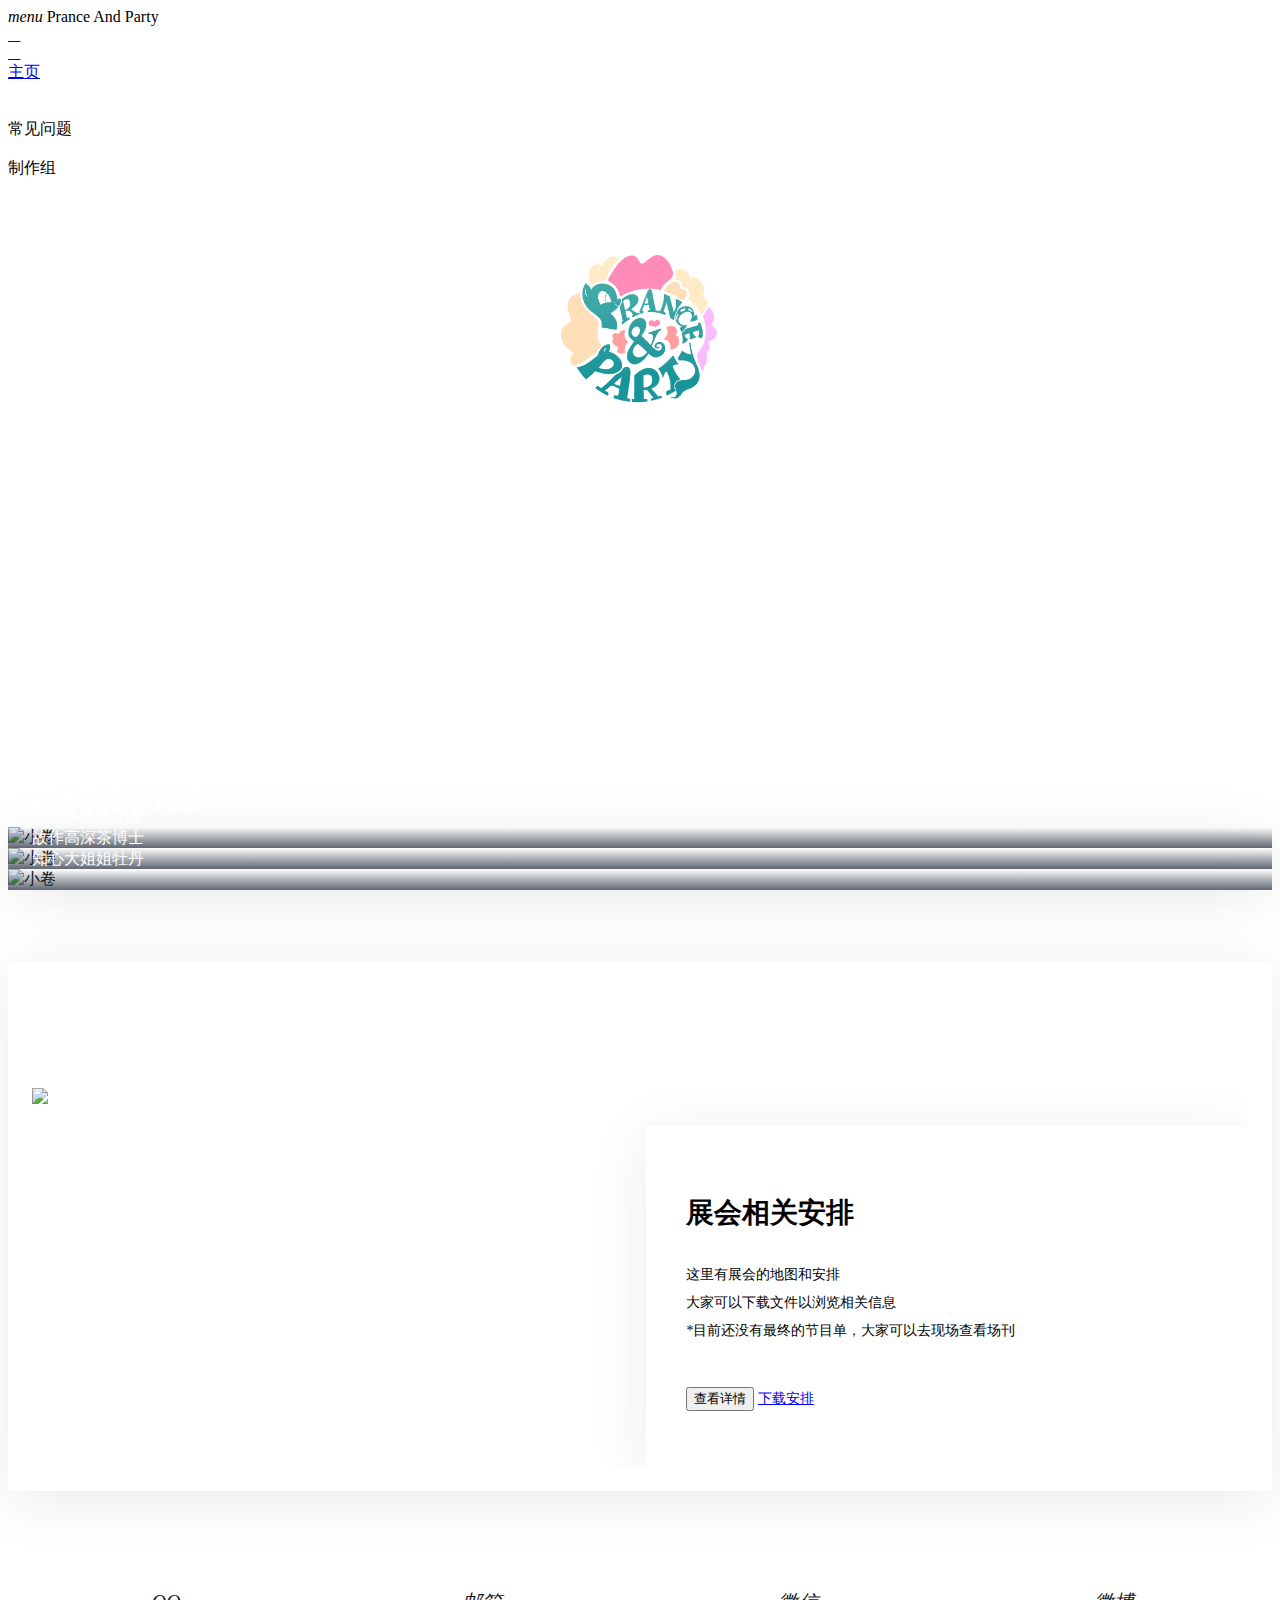
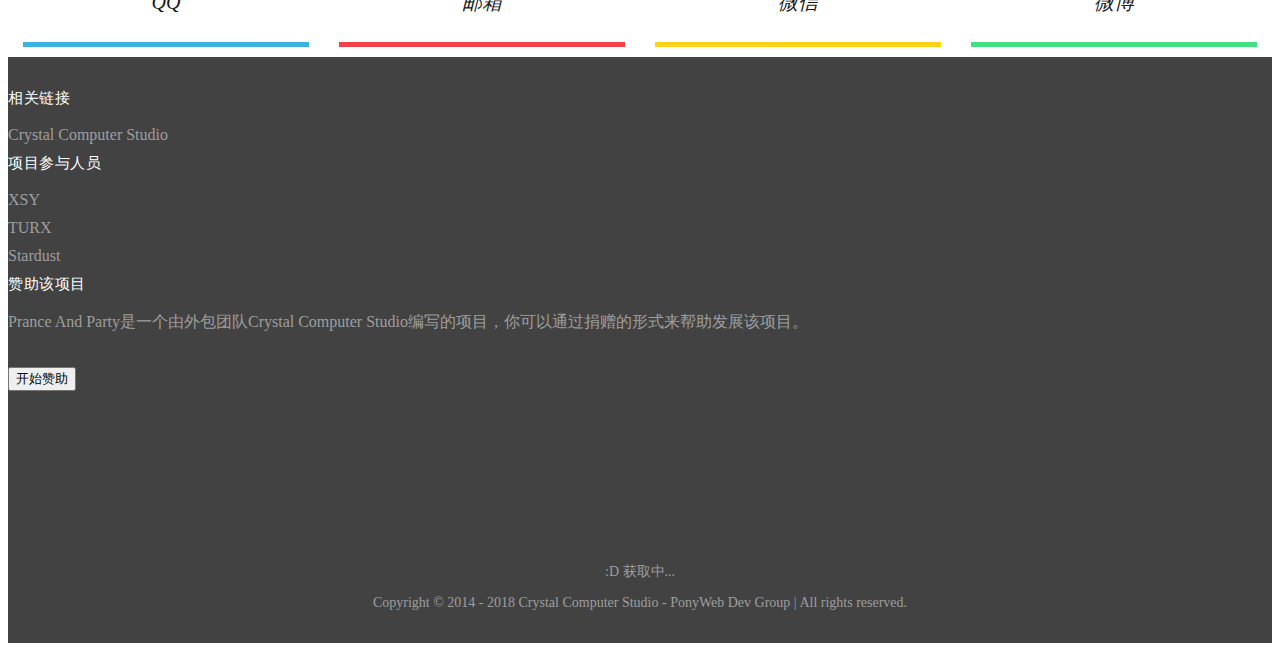
==== index.html @ bf2b381e "重建仓库" ====
<!DOCTYPE html>
<html>
<head>
    <meta charset="utf-8">
    <meta name="viewport" content="width=device-width, initial-scale=1">
    <meta name="keywords" content="小马宝莉,HTTP 404 PONY NOT FOUND,小马宝莉OC,Prance And Party,Crystal Computer Studio,小马扬蹄">
    <meta name="description" content="“小马扬蹄”是一个着眼于为国内小马圈子提供见面交流，展示彼此创造成果，相互激励的活动。虽然这类活动通常被爱好者称为“小马展会”，但比起商业展会，我们更侧重于为这个圈子里的成员提供交流、创造快乐、鼓舞每个人成为更好的自己！">
    <link rel="shortcut icon" href="resources/photo/Logo2_with_edge.png">
    <link rel="bookmark" href="resources/photo/Logo2_with_edge.png">
    <link rel="stylesheet" href="resources/index.css">
    <link rel="stylesheet" href="//cdn.staticfile.org/mdui/0.4.1/css/mdui.min.css">
    <link href='//fonts.lug.ustc.edu.cn/css?family=Source+Sans+Pro:300,400,600|Roboto Mono' rel='stylesheet' type='text/css'>
    <link href='//fonts.lug.ustc.edu.cn/css?family=Dosis:500' rel='stylesheet' type='text/css'>
    <link href="//cdn.staticfile.org/font-awesome/4.7.0/css/font-awesome.min.css" rel="stylesheet">
    <script src="//cdn.staticfile.org/mdui/0.4.1/js/mdui.min.js"></script>
    <script src="//cdn.staticfile.org/jquery/3.3.1/jquery.min.js"></script>
    <!--[if lt IE 9]>
    <script src="//cdn.bootcss.com/html5shiv/r29/html5.min.js"></script>
    <script src="//cdn.bootcss.com/respond.js/1.4.2/respond.min.js"></script>
    <![endif]-->
</head>
<script>
        $(document).ready(function(){
            $("#FAQ").click(function(){
                $('#index').load('ajax/FAQ.html');
            })
        })
        $(document).ready(function(){
            $("#team").click(function(){
                $('#index').load('ajax/team.html');
            })
        })
    </script>
<body class="mdui-theme-primary-teal mdui-theme-accent-pink mdui-drawer-body-left mdui-appbar-with-toolbar">
<div class="mdui-container-fluid">

    <div class="mdui-row">
        <div class="mdui-col-xs-12">
            <div mdui-headroom style="position: fixed; top: 0; left: 0; right: 0;"></div>
            <div class="mdui-appbar-fixed mdui-appbar">
                <div class="mdui-toolbar mdui-color-theme">
                    <span class="mdui-btn mdui-btn-icon mdui-ripple mdui-ripple-white" mdui-drawer="{target: '#main-drawer', swipe: true}"><i class="mdui-icon material-icons">menu</i></span>
                    <span class="mdui-typo-title">Prance And Party</span>
                    <div class="mdui-toolbar-spacer"></div>
                    <a href="index.html" class="mdui-btn mdui-btn-icon"><i class="mdui-icon material-icons">&#xe88a;</i></a>
                    <!--<button class="mdui-btn mdui-btn-icon mdui-menu="mdui-menu="{target: '#menu'}"><i class="mdui-icon material-icons">more_vert</i></button>-->
                    <!-- 语言切换 -->
                    <!--
                    <ul class="mdui-menu mdui-menu-cascade" id="menu">
                        <li class="mdui-menu-item">
                            <a href="index.php" class="mdui-ripple">中文</a>
                        </li>
                        <li class="mdui-menu-item">
                            <a href="index_en.php" class="mdui-ripple">English</a>
                        </li>
                    </ul>
                  -->
                </div>
            </div>
            <!-- 导航栏 -->
            <div class="mdui-drawer" id="main-drawer">
                <div class="mdui-list">
                    <a href="index.html" class="mdui-list-item mdui-ripple"><i class="mdui-list-item-icon mdui-icon material-icons">&#xe88a;</i><div class="mdui-list-item-content">主页</div></a>
                    <li class="mdui-divider"></li>
                    <a id="FAQ" class="mdui-list-item mdui-ripple"><i class="mdui-list-item-icon mdui-icon material-icons">&#xe8fd;</i><div class="mdui-list-item-content">常见问题</div></a>
                    <a id="team" class="mdui-list-item mdui-ripple"><i class="mdui-list-item-icon mdui-icon material-icons">&#xe7fb;</i><div class="mdui-list-item-content">制作组</div></a>
                    <!--<a href="about.html" class="mdui-list-item mdui-ripple"><i class="mdui-list-item-icon mdui-icon material-icons">&#xe88e;</i><div class="mdui-list-item-content">关于</div></a>-->
                </div>
            </div>
        </div>
    </div>
            <!-- ajax -->
    <div id="index">
        <title>HTTP 404 PONY NOT FOUND</title>

        <!-- head -->
        <div class="mdui-row">
            <div class="mdui-col-sm-12">
                <div class="main-section mdui-shadow-7">
                    <br><br>
                    <div id="head">
                        <div class="center">
                            <img class="head-logo" src="resources/photo/Logo2_with_edge.png" alt="logo">
                        </div>
                        <div class="center">
                            <h2>Prance And Party</h2>
                            <h4>
                                10月1-2日 上海世博园二区翼树空间
                            </h4>
                            <br><br><br><br><br><br><br>
                        </div>
                    </div>
                </div>
            </div>
        </div>

        <br><br><div class="mdui-divider"></div><br><br><br>
        
        <!--吉祥物-->
        <div class="mdui-row">
            <div class="mdui-col-sm-4">
                <div class="box">
                    <div class="box-pic">
                        <img src="//ww2.sinaimg.cn/large/ed039e1fgy1fvgft9028sj215219n4qp" alt="小卷" class="mdui-img-fluid">
                        <span class="pic-desc">快言快语风小卷</span>
                        <h2 class="pic-title">风小卷 Breeze Swirl</h2><!--mdui-dialog="{target: '#1'}" 由于文案不齐全，此处不需要介绍-->
                    </div>
                </div>
            </div>
            <div class="mdui-col-sm-4">
                <div class="box">
                    <div class="box-pic">
                        <img src="//ww2.sinaimg.cn/large/ed039e1fgy1fvgfskpenej218l1dl1kx" alt="小卷" class="mdui-img-fluid">
                        <span class="pic-desc">故作高深茶博士</span>
                        <h2 class="pic-title">茶博士 Doctor Tea</h2>
                    </div>
                </div>
            </div>
            <div class="mdui-col-sm-4">
                <div class="box">
                    <div class="box-pic">
                        <img src="//ww2.sinaimg.cn/large/ed039e1fgy1fvgftlmvb1j21eu1kh4qp" alt="小卷" class="mdui-img-fluid">
                        <span class="pic-desc">知心大姐姐牡丹</span>
                        <h2 class="pic-title">牡丹 Peony Flair</h2>
                    </div>
                </div>
            </div>
        </div>



        <br><br><br><br>
        <!-- Map -->
        <div class="mdui-row">
            <div class="mdui-col-md-12">
                <div class="exhibition">
                    <div class="block exhibition-pdb0">
                        <div class="exhibition-columns">
                            <div class="exhibition-column col-5 col-ml-auto">
                                <img src="//ww2.sinaimg.cn/large/ed039e1fgy1fvgfvume4cj21kw11w7qt" class="mdui-img-fluid mdui-hidden-xs-down">
                            </div>
                            <div class="exhibition-column exhibition-mgt40">
                                <div class="block-box mdui-text-center">
                                    <h1>展会相关安排</h1>
                                    <p class="h4  exhibition-mgt20">
                                        这里有展会的地图和安排<br>大家可以下载文件以浏览相关信息<br>*目前还没有最终的节目单，大家可以去现场查看场刊
                                    </p>
                                    <p class="exhibition-mgt40">
                                        <button class="mdui-btn mdui-btn-raised mdui-ripple mdui-color-theme-accent" mdui-dialog="{target: '#map'}">查看详情</button>
                                        <a class="mdui-btn mdui-ripple mdui-text-color-black-secondary" href="resources/photo/Map.png" download="展会地图.png">下载安排</a>
                                    </p>
                                </div>
                            </div>
                        </div>
                    </div>

                </div>
            </div>
        </div>

        <!-- 联系方式 -->
        <div class="mdui-row">
            <div class="mdui-col-md-12">
                <div class="links">
                    <div class="clear">

                        <!-- QQ -->
                        <a href="https://jq.qq.com/?_wv=1027&k=5jrGHnD" target="_blank">
                            <div class="item">
                                <div class="bg" style="background-color: #28A9E0"></div>
                                <div class="inner">
                                    <i class="fa fa-qq" aria-hidden="true"> QQ</i>
                                </div>
                            </div></a>
                        <!-- Mail -->
                        <a href="http://mail.qq.com/cgi-bin/qm_share?t=qm_mailme&email=support@mail.cstu.gq" target="_blank">
                            <div class="item" mdui-tooltip="{content: '站务邮箱'}">
                                <div class="bg" style="background-color: #F12D35"></div>
                                <div class="inner">
                                    <i class="fa fa-envelope" aria-hidden="true"> 邮箱</i>
                                </div>
                            </div></a>
                        <!-- Wechat -->
                        <a href="https://mp.weixin.qq.com/s/2mhJ84csIOJPGzPDkyZtEg" target="_blank">
                            <div class="item">
                                <div class="bg" style="background-color: #FFCE00"></div>
                                <div class="inner">
                                    <i class="fa fa-weixin" aria-hidden="true"> 微信</i>
                                </div>
                            </div></a>
                        <!-- Weibo -->
                        <a href="https://weibo.com/PranceAndParty" target="_blank">
                            <div class="item">
                                <div class="bg" style="background-color: #2cdd76"></div>
                                <div class="inner">
                                    <i class="fa fa-weibo" aria-hidden="true"> 微博</i>
                                </div>
                            </div></a>

                    </div>
                </div>
            </div>
        </div>

    </div>



</div>
</div>
<!-- 一言 -->
<script src="//v1.hitokoto.cn/?encode=js&select=%23hitokoto" defer></script>

<footer>
    <div class="footer">
        <div class="mdui-container">
            <div class="mdui-row footer-nav">
                <div class="mdui-col-sm-3 mdui-col-xs-6">
                    <h4>相关链接</h4>
                    <ul>
                        <li><a href="https://ccs.cstu.gq" target="_blank">Crystal Computer Studio</a></li>
                    </ul>
                </div>
                <div class="mdui-col-sm-3 mdui-col-xs-6">
                    <h4>项目参与人员</h4>
                    <ul>
                        <li><a href="https://xsy.cool/" target="_blank">XSY</a></li>
                        <li><a href="https://git.cstu.gq/TURX" target="_blank">TURX</a></li>
                        <li><a href="https://git.cstu.gq/Stardust" target="_blank">Stardust</a></li>
                    </ul>
                </div>
                <div class="mdui-col-sm-6 mdui-hidden-xs mdui-text-center">
                    <h4>赞助该项目</h4>
                    <ul>
                        <li>Prance And Party是一个由外包团队Crystal Computer Studio编写的项目，你可以通过捐赠的形式来帮助发展该项目。</li>
                    </ul>
                    <button class="mdui-btn mdui-color-theme-accent mdui-ripple footer-donate-btn mdui-btn-raised" mdui-dialog="{target: '#donation'}">开始赞助</button>
                </div>
                <br><br><br></div><br><br><br>
            <div class="mdui-divider-light footer-divider"></div><br>
            <p id="hitokoto" class="footer-copyright">:D 获取中...</p>
            <div class="footer-copyright">Copyright © 2014 - 2018 <a href="https://ccs.cstu.gq">Crystal Computer Studio</a> - PonyWeb Dev Group | All rights reserved.</div>
        </div>
    </div>
</footer>
<!-- 捐赠 -->
<div id="donation" class="mdui-dialog" style="top: 208.957px; display: none; height: 302.087px;">
    <div class="mdui-dialog-content mdui-valign" style="height: 302.087px;">
        <div class="mdui-row">
            <div class="mdui-col-sm-3"><img class="mdui-img-fluid mdui-img-rounded" src="//ww2.sinaimg.cn/large/ed039e1fgy1fvgfppeozsj20dw0i2aa9"></div>
            <div class="mdui-col-sm-3"><img class="mdui-img-fluid mdui-img-rounded" src="//ww2.sinaimg.cn/large/ed039e1fgy1fvgfpaz2wsj20dw0i274j"></div>
            <div class="mdui-col-sm-3"><img class="mdui-img-fluid mdui-img-rounded" src="//ww2.sinaimg.cn/large/ed039e1fgy1fvgfq41y42j20dw0i20su"></div>
            <div class="mdui-col-sm-3"><img class="mdui-img-fluid mdui-img-rounded" src="//ww2.sinaimg.cn/large/ed039e1fgy1fvgfqec1yqj20dw0i2dg0"></div>
        </div>
    </div>
</div>
</body>
</html>
---- resources/index.css ----
.footer {
    padding: 16px 0;
    background-color: #424242;
    color: #9e9e9e;
}
.footer a {
    color: inherit;
    text-decoration: none;
}
.footer a:hover {
    color: #bbbbbb;
}
.footer-nav h4 {
    color: #ffffff;
    font-size: 15px;
    font-weight: 500;
    letter-spacing: .04em;
    margin-top: 0;
    margin-bottom: 18px;
}
.footer-nav ul {
    padding: 0;
    margin: 0;
    list-style: none;
}
.footer-nav ul li {
    margin: 0 0 10px 0;
}
.footer-donate-btn {
    margin-top: 24px;
}
.footer-divider {
    margin: 16px 0;
}
.footer-copyright {
    text-align: center;
    font-size: 12px;
}
.mdui-theme-layout-dark footer {
    background-color: #333333;
}
@media (min-width: 600px) {
    .footer {
        padding: 24px 0;
    }
    .footer-divider {
        margin: 24px 0;
    }
    .footer-copyright {
        font-size: 14px;
    }
}
@media (min-width: 1024px) {
    .footer {
        padding: 32px 0;
    }
    .footer-divider {
        margin: 32px 0;
    }
}

/* head */
#head .head-logo {
    float: none;
    margin: 30px 0 15px;
    width: 170px;
    height: 170px;
}
#head .center {
    text-align: center;
    width: 100%;
    display: inline-block;
    vertical-align: top;
}

#head h2 {
    display: block;
    font-family: "Dosis", "Source Sans Pro", "Helvetica Neue", Arial, sans-serif;
    font-weight: 500;
    font-size: 3em;
    margin: 0 0 10px;
    -webkit-margin-before: 0.83em;
    -webkit-margin-after: 0.83em;
    -webkit-margin-start: 0px;
    -webkit-margin-end: 0px;
}
/* box */
.box {
    background-color: #fff;
    border-radius: 2px;
    box-shadow: 0 10px 60px 0 rgba(29, 29, 31, 0.09);
    transition: all .12s ease-out; }
.box:hover {
    box-shadow: 0 0 36px #d8dde5;
    opacity: 1; }
/* 图片盒遮罩 */
.box .box-figure img {
    display: block;
    max-width: 100%; }
.box .box-pic {
    position: relative; }
.box .box-pic img {
    display: block;
    max-width: 100%; }
.box .pic-title {
    position: absolute;
    left: 1.5rem;
    bottom: 20px;
    color: #fff;
    z-index: 100; }
.box .pic-desc {
    position: absolute;
    left: 1.5rem;
    bottom: 20px;
    color: #fff;
    z-index: 100; }
.box.box-height{
    height: 50px;
}
.box .pic-desc + .pic-title {
    bottom: 50px; }
.box .box-pic:after {
    width: 100%;
    display: block;
    content: "";
    background: linear-gradient(to bottom, rgba(44, 54, 67, 0) 0, rgba(44, 54, 67, 0.75) 100%);
    position: absolute;
    left: 0;
    bottom: 0;
    height: 100%; }
.main-section {
    background-image: url("//ww2.sinaimg.cn/large/ed039e1fgy1fvgfol7qurj211y0han9x");
    background-size: cover;
    background-repeat: no-repeat;
    color: #fff;
}

.index-head-div {
    background-image: url("//ww2.sinaimg.cn/large/ed039e1fgy1fvgfol7qurj211y0han9x");
    background-repeat: no-repeat;
    color: #fff;
    display: flex;
    margin: 0;
    padding: 0;
    height: 943px;
}
.exhibition {
    box-shadow: 0 10px 60px 0 rgba(29, 29, 31, 0.09);
    border-radius: 2px;
    background-color: #fff;
    padding: 1.5rem;
    margin-bottom: 3.5rem;
}
.exhibition-pdb0 {
    padding-bottom: 0px !important;
}
.exhibition-columns {
    display: flex;
    flex-wrap: wrap;
    margin-left: -.4rem;
    margin-right: -.4rem;
}
.col-ml-auto {
    margin-left: auto;
}
.exhibition-mgt40 {
    margin-top: 40px !important;
}

/* 字体居中 */
.text-left {
    text-align: left; }

.text-right {
    text-align: right; }

.text-center {
    text-align: center; }

/* 区块 */
.block {
    font-size: 14px;
    line-height: 2;
    padding: 100px 0;
    position: relative;
    background-size: cover;
    background-position: center;
    overflow: hidden;
    background-color: #FFFFFF; }
.block .block-touch {
    border-top: solid 5px #1E9FFF; }
.block .block-box {
    background: #FFFFFF;
    padding: 40px 40px;
    border-radius: 2px;
    box-shadow: 0 10px 60px 0 rgba(29, 29, 31, 0.09);
    overflow: hidden; }
.block h2 {
    margin-bottom: .5rem;
    margin-top: .3rem;
    font-weight: 400;
}

.exhibition-mgt20 {
    margin-top: 20px !important;
}
.exhibition-column {
    -ms-flex: 1;
    flex: 1;
    max-width: 100%;
    padding-left: .4rem;
    padding-right: .4rem;
}

/* 联系方式 */
.clear:after{
    content:"";
    display:block;
    height:0;
    visibility:hidden;
    clear:both;
}
.links a{
    color:#000000;
    text-decoration: none;
}
.links .item{
    position: relative;
    width: 22.6%;
    height: 80px;
    line-height: 80px;
    margin: 10px 1.2%;
    padding: 5px 0;
    text-align: center;
    float: left;
    transition: .2s all;
    opacity: .9;
}

.links .item:hover{
    opacity: 1;
    transform: translateY(-10px);
}

.links .item .inner{
    position: relative;
    z-index: 5;
}

.links .item .bg{
    position: absolute;
    bottom: 0;
    left: 0;
    width: 100%;
    height: 5%;
    z-index: 0;
    transition: .15s all;
}

.links .item:hover .bg{
    height: 100%;
    width: 100%;
    border-radius: 5px;
    box-shadow: 0 3px 20px rgba(0,0,0,.28);
}

.links .item i{
    font-size: 20px;
}

.links .item span{
    display: inline-block;
    width: 100px;
}
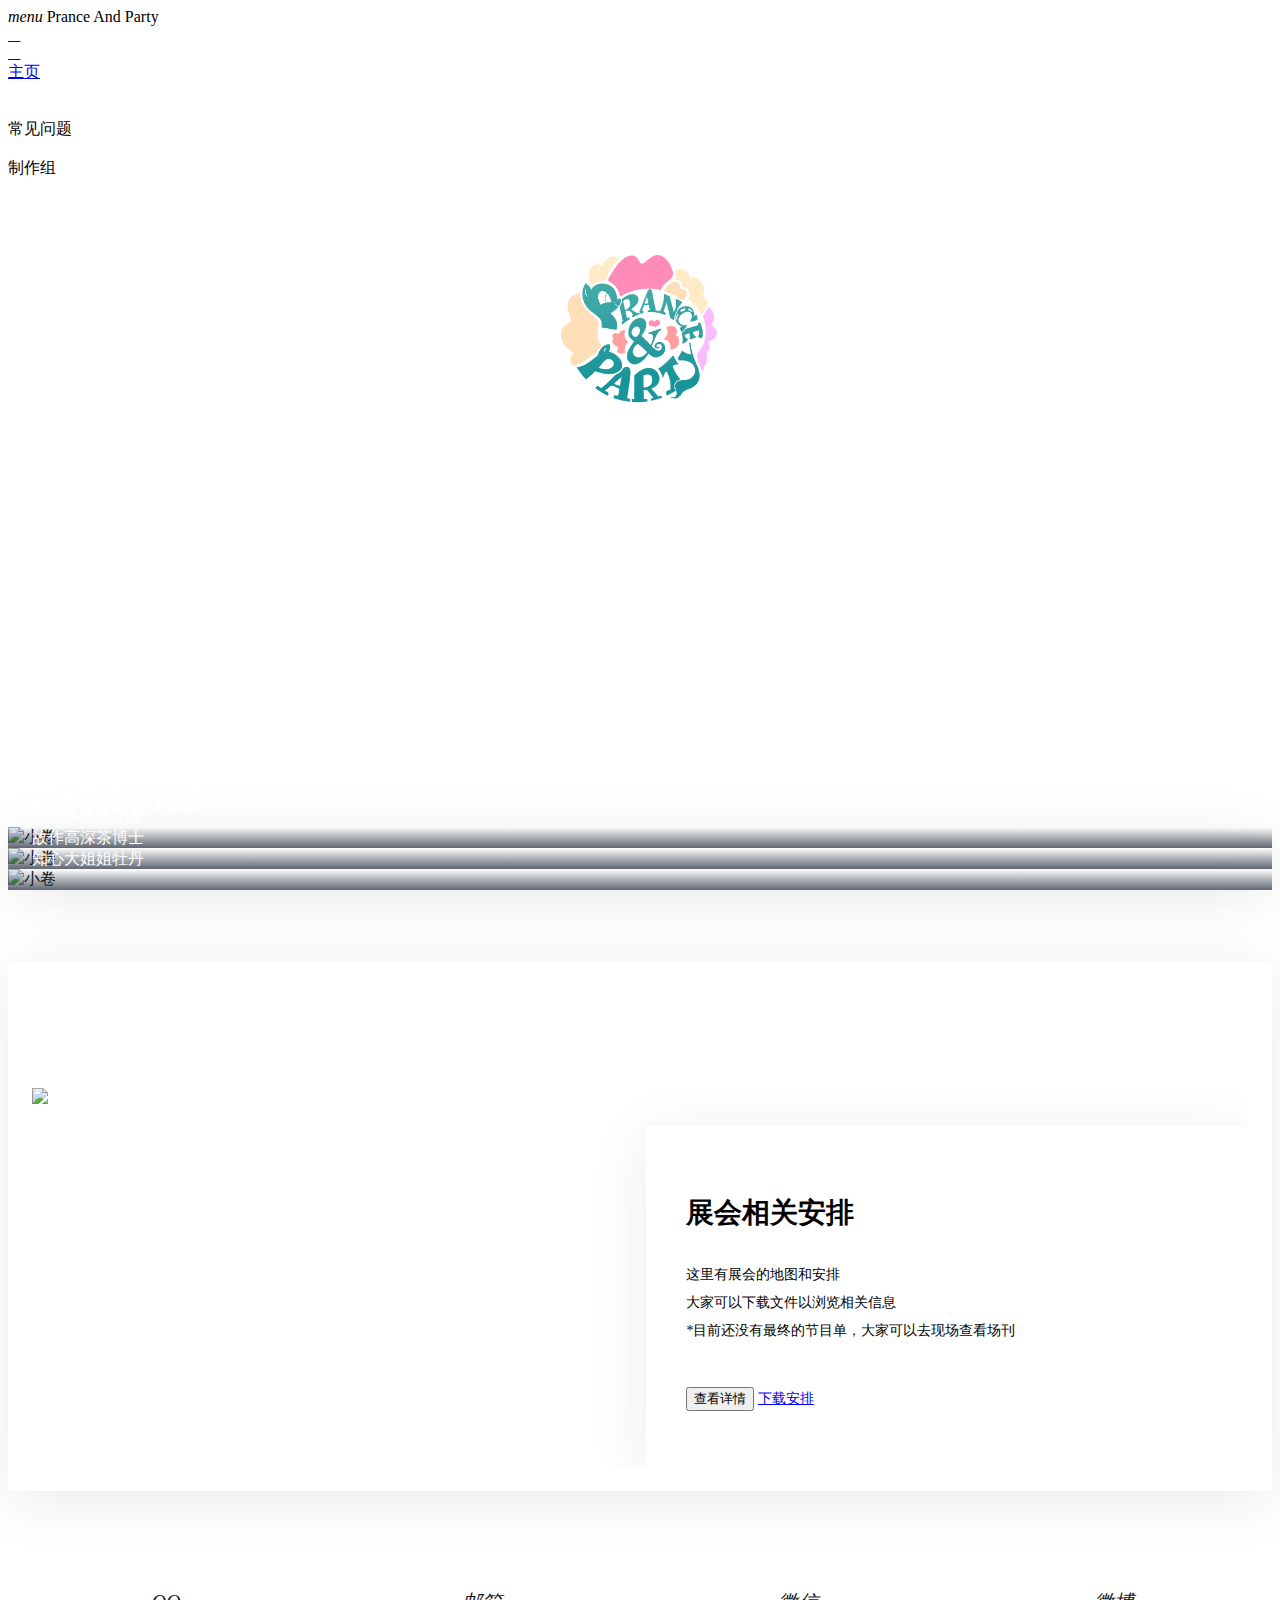
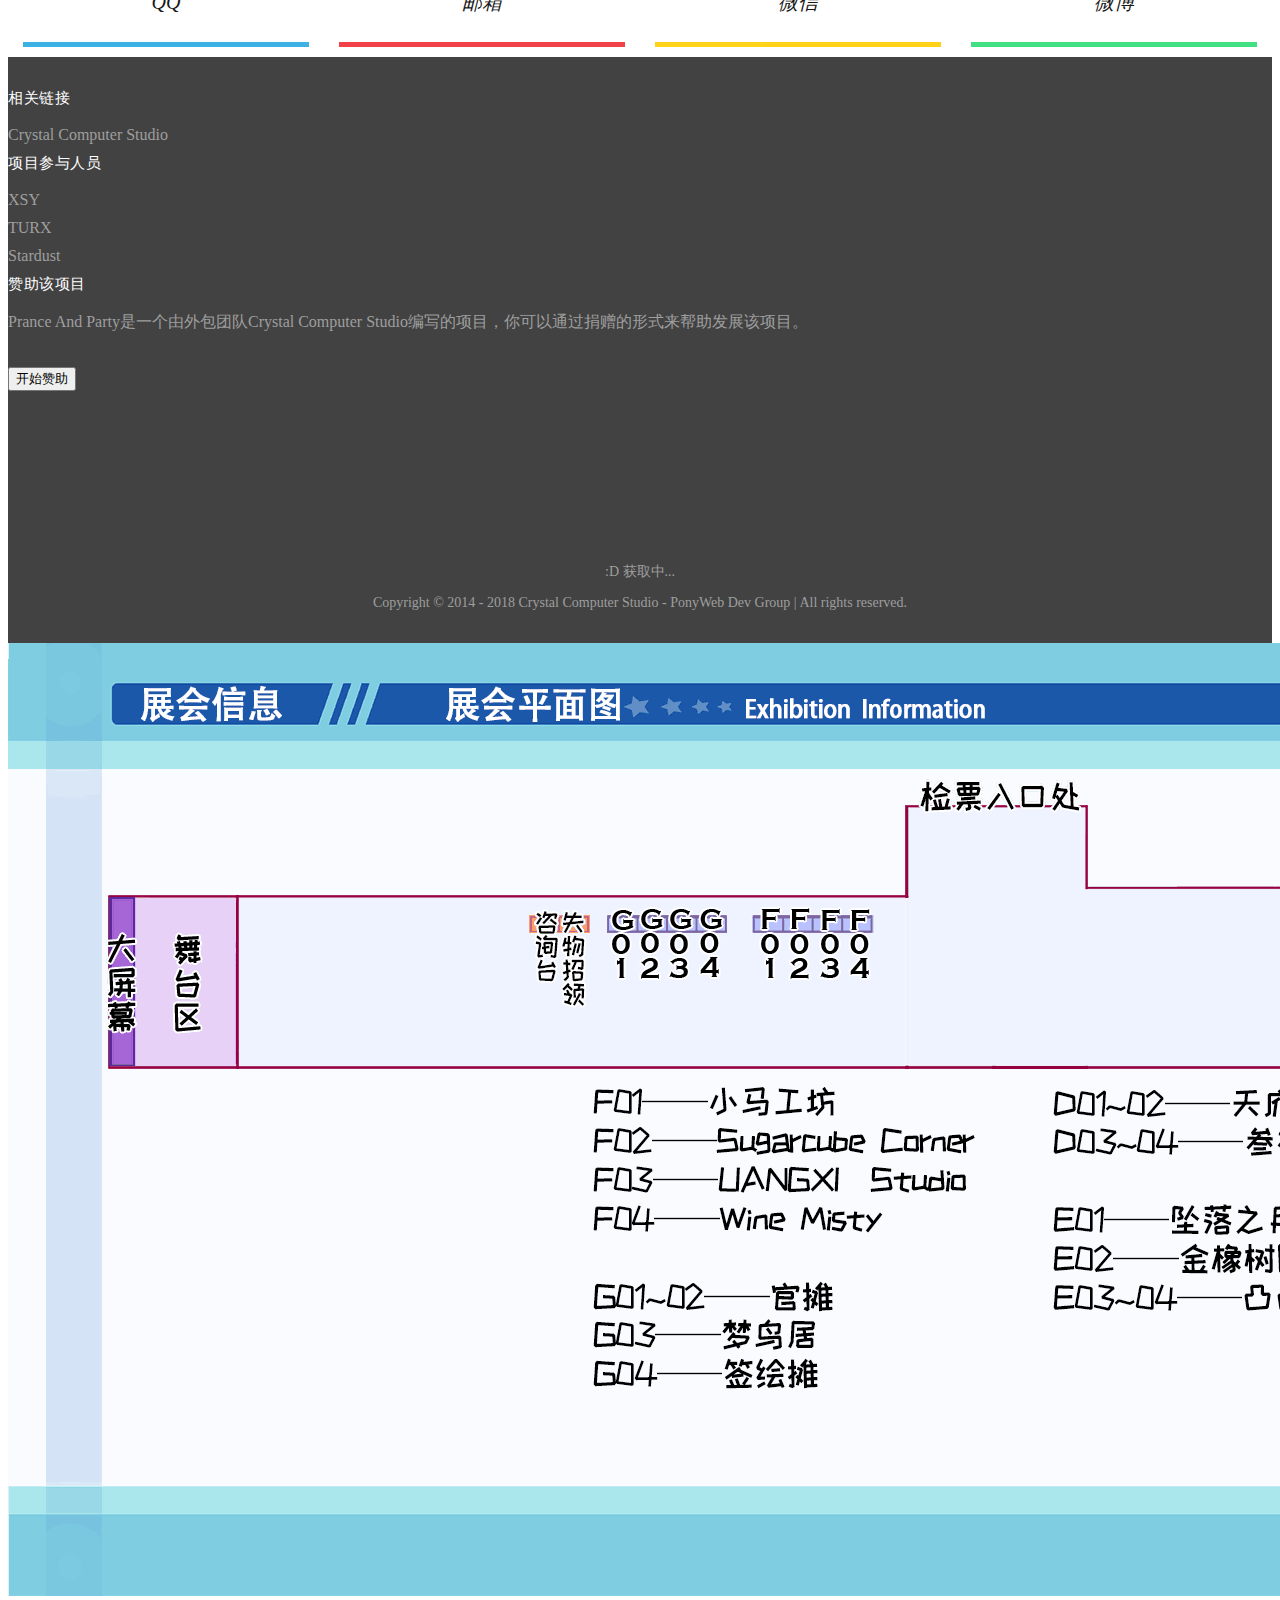
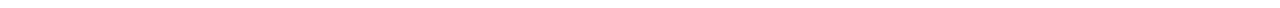
==== commit 9fa11e35: "XSY-17 增加title自动切换，以及修改点小问题" ====
--- a/index.html
+++ b/index.html
@@ -71,7 +71,11 @@
     </div>
             <!-- ajax -->
     <div id="index">
-        <title>HTTP 404 PONY NOT FOUND</title>
+        <script>/* 标签title切换 */
+        document.addEventListener('visibilitychange', function() {if(document.visibilityState=='hidden'){normal_title=document.title;document.title='HTTP 404 PONY NOT FOUND';}else{document.title=normal_title;}});
+        </script>
+
+        <title>小马扬蹄·2018年10月1-2日上海世博源二区翼树空间</title>
 
         <!-- head -->
         <div class="mdui-row">
@@ -254,5 +258,68 @@
         </div>
     </div>
 </div>
+<!-- Map -->
+<div id="map" class="mdui-dialog">
+    <div class="mdui-dialog-content mdui-valign">
+        <div class="mdui-row">
+            <div class="mdui-col-md-12"><img class="mdui-img-fluid mdui-img-rounded" src="resources/photo/Map.png"></div>
+        </div>
+    </div>
+</div>
+<!-- 吉祥物介绍，因为文案不齐全，所以被砍 -->
+<!--
+<div class="mdui-dialog" id="1">
+    <div class="mdui-tab mdui-tab-centered" mdui-tab>
+        <a href="#tab1-1" class="mdui-ripple">简介</a>
+        <a href="#tab1-2" class="mdui-ripple">属性</a>
+        <a href="#tab1-3" class="mdui-ripple">技能</a>
+    </div>
+    <div id="tab1-1" class="mdui-p-a-2">
+        <p>待完善</p>
+    </div>
+    <div id="tab1-2" class="mdui-p-a-2">
+        <p>待完善</p>
+    </div>
+    <div id="tab1-3" class="mdui-p-a-2">
+        <p>待完善</p>
+    </div>
+
+</div>
+<div class="mdui-dialog" id="2">
+    <div class="mdui-tab mdui-tab-centered" mdui-tab>
+        <a href="#tab2-1" class="mdui-ripple">简介</a>
+        <a href="#tab2-2" class="mdui-ripple">属性</a>
+        <a href="#tab2-3" class="mdui-ripple">技能</a>
+    </div>
+    <div id="tab2-1" class="mdui-p-a-2">
+        <p>待完善</p>
+    </div>
+    <div id="tab2-2" class="mdui-p-a-2">
+        <p>待完善</p>
+    </div>
+    <div id="tab2-3" class="mdui-p-a-2">
+        <p>待完善</p>
+    </div>
+
+</div>
+<div class="mdui-dialog" id="3">
+    <div class="mdui-tab mdui-tab-centered" mdui-tab>
+        <a href="#tab3-1" class="mdui-ripple">简介</a>
+        <a href="#tab3-2" class="mdui-ripple">属性</a>
+        <a href="#tab3-3" class="mdui-ripple">技能</a>
+    </div>
+    <div id="tab3-1" class="mdui-p-a-2">
+        <p>待完善</p>
+    </div>
+    <div id="tab3-2" class="mdui-p-a-2">
+        <p>待完善</p>
+    </div>
+    <div id="tab3-3" class="mdui-p-a-2">
+        <p>待完善</p>
+    </div>
+
+</div>
+-->
+
 </body>
 </html>